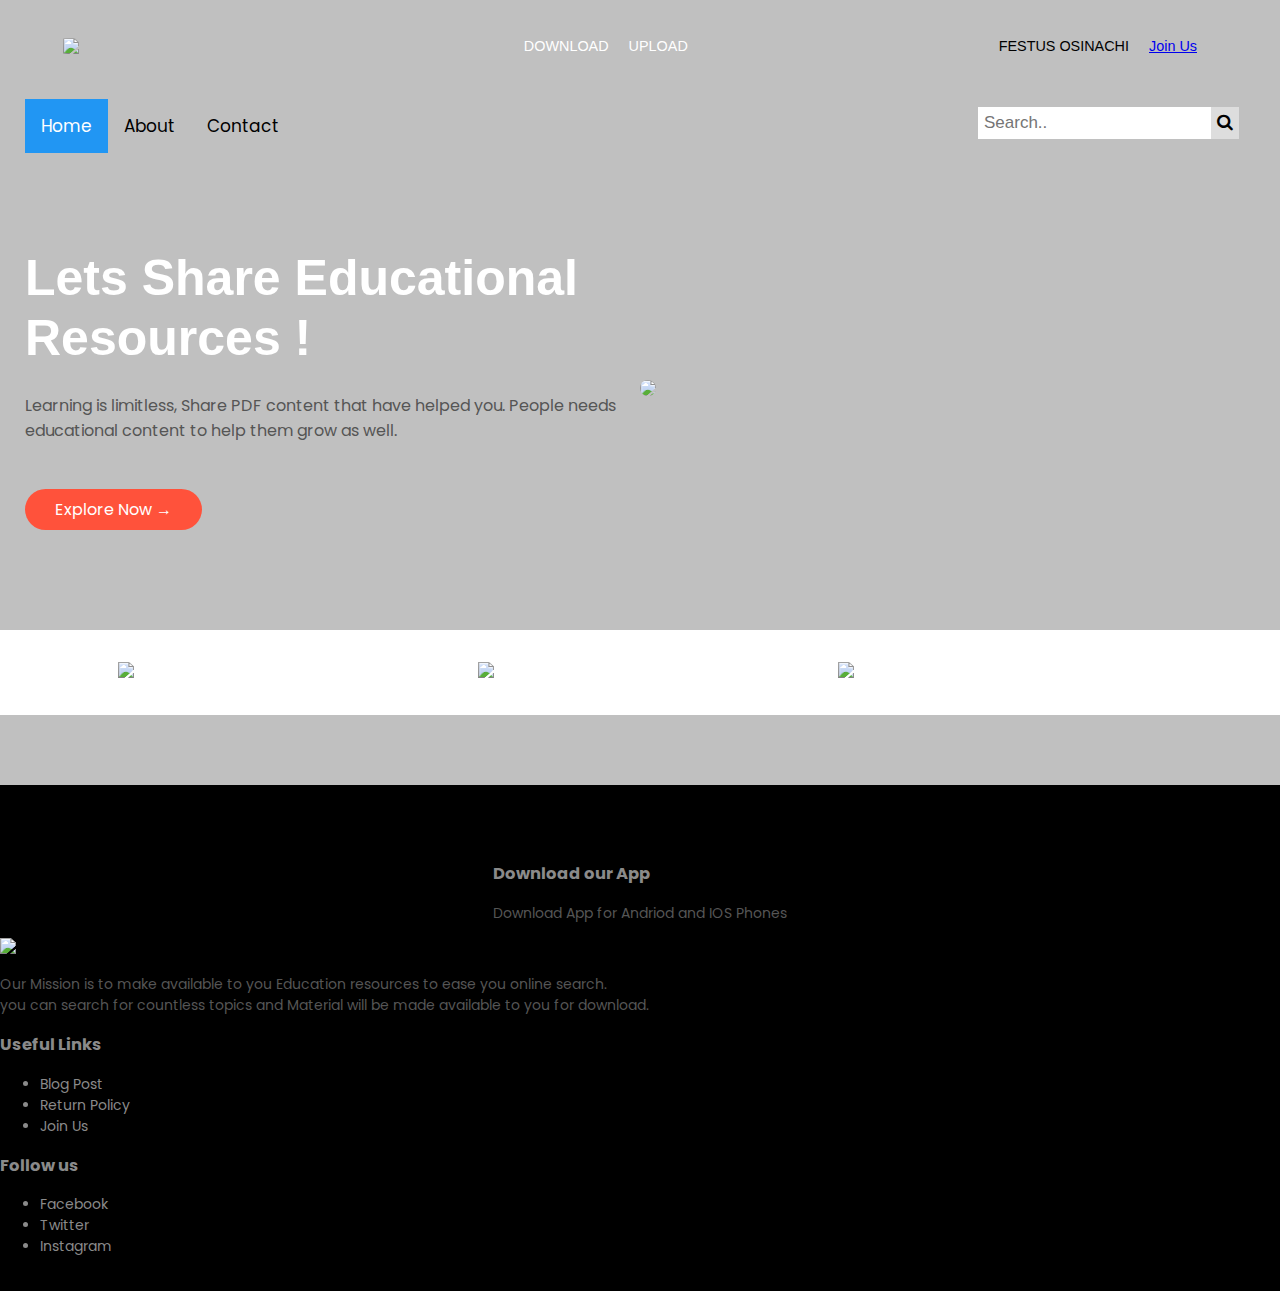
==== index.html @ 5663692b "Web Pages" ====
<!DOCTYPE html>
<html lang="en">
<head>
    <meta charset="UTF-8">
    <title>BookShare Home</title>
    <link rel="stylesheet" href="styles.css">
    <link rel="preconnect" href="https://fonts.googleapis.com">
<link rel="preconnect" href="https://fonts.gstatic.com" crossorigin>
<link href="https://fonts.googleapis.com/css2?family=Poppins:ital,wght@0,200;0,300;0,400;0,500;0,600;0,700;0,800;0,900;1,200;1,300;1,400;1,500;1,600;1,700;1,800;1,900&display=swap" rel="stylesheet">
<link rel="stylesheet" href="https://cdnjs.cloudflare.com/ajax/libs/font-awesome/4.7.0/css/font-awesome.min.css">
</head>
<body>
    <div class="header">
    <div class="access">
        <div class="access-wrapper">
            <div class="logo">
                <img src="image/book-share icon.PNG" width="170px">
            </div>  
            <div class="left-side">
                <div class="accesslink-wrapper">
                    <a href="index.html">DOWNLOAD</a>
                </div>
                <div class="accesslink-wrapper">
                    <a href="about.html">UPLOAD</a>
                </div>
            </div>
            <div class="right-side">
                <div class="brand-join">
                    <div>FESTUS OSINACHI</div>
                </div>
                <div class="brand-join">
                    <a href="form.html">Join Us</a>
                </div>
            </div>
        </div>
        <div class="topnav">
            <a class="active" href="#home">Home</a>
            <a href="#about">About</a>
            <a href="#contact">Contact</a>
            <div class="search-container">
              <form action="/action_page.php">
                <input type="text" placeholder="Search.." name="search">
                <button type="submit"><i class="fa fa-search"></i></button>
              </form>
            </div>
          </div>
        <div class="row">
            <div class="col-2">
                <h1>Lets Share Educational Resources !</h1>
                <p>Learning is limitless, Share PDF content that have helped you. People needs educational content to help them grow as well.</p>
                <a href="" class="btn"> Explore Now &#8594</a>
        </div>
            <div class="col-2">
                <img src="Image/H_BG.JPG">
        </div>
    </div>

     </div>
</div>

        <!..............PDF CATEGORIES............>

    <div class="categories">
        <div class="small-container">
        <div class="row">
            <div class="col-3">
                <img src="Image/pe.jpg">
            </div>
            <div class="col-3">
                <img src="Image/pex.jpg">
            </div>
            <div class="col-3">
                <img src="Image/pexe.jpg">
            </div>
        </div>
        </div>
    </div>
    <!...................FOOTER............>

    <div class="footer">
        <div class="container">
            <div class="row">
                <div class="footer-col-1">
                    <h3>Download our App</h3>
                    <p>Download App for Andriod and IOS Phones</p>
                </div>
            </div>
            <div class="footer-col-2">
                <img src="image/book-share icon.PNG">
                <p>Our Mission is to make available to you Education resources to ease you online search. <br> 
                you can search for countless topics and Material will be made available to you for download.</p>
            </div>
            <div class="footer-col-3">
                <h3>Useful Links</h3>
                <ul>
                    <li>Blog Post</li>
                    <li>Return Policy</li>
                    <li>Join Us</li>
                </ul>
            </div>
            <div class="footer-col-3">
                <h3>Follow us</h3>
                <ul>
                    <li>Facebook</li>
                    <li>Twitter</li>
                    <li>Instagram</li>
                </ul>
            </div>
        </div>
    </div>
</body>
</html>
---- styles.css ----
/* Masters Styles */
body{
    margin: 0px;
    background-color: silver;
    font-family: 'Poppins', sans-serif;
}

.access{
    display: grid;
    grid-template-columns: 1fr;
    max-width: 1300px;
    margin: auto;
    padding-left: 25px;
    padding-right: 25px;
}

/* Nav Bar-Styles */

.access-wrapper{
    display: flex;
    justify-content: space-between;
    padding: 38px;
    font-family: 'Gill Sans', 'Gill Sans MT', Calibri, 'Trebuchet MS', sans-serif;
}
.logo img {
    display: flex;
    border-radius: 5%;
    border: black;
}

.left-side{
display: flex;
}

.access-wrapper > .left-side > div {
    margin-right: 20px;
    font-size: 0.9em;
}

.right-side{
    display: flex;
}

.access-wrapper > .right-side > div {
    margin-right: 20px;
    font-size: 0.9em;
}
.accesslink-wrapper{
    height: 22px;
    border-bottom: 1px solid transparent;
    transition: border-botton 0.5s;
}

.accesslink-wrapper a {
    color: white;
    text-decoration: none;
    transition: color 0.5s;
}

.accesslink-wrapper:hover{
    border-bottom: 1px solid black;
}

..accesslink-wrapper a:hover{
    color: black;
}

p{
    color: #555;
}
/* Portfolio Styles */

.row{
    display: flex;
    align-items: center;
    flex-wrap: wrap;
    justify-content: space-around;

}
.col-2{
    flex-basis: 50%;
    min-width: 300px;
}
.col-2 img{
    max-width: 100%;
    padding: 50px 0;
    border-radius: 50%;
    height: 100%;
    border-color: antiquewhite;
}
.col-2 h1{
    color: #fff;
    font-size: 50px;
    line-height: 60px;
    margin: 25px 0;
    font-family: 'Franklin Gothic Medium', 'Arial Narrow', Arial, sans-serif;
}
.btn{
    display: inline-block;
    background: #ff523b;
    color: #fff;
    padding: 8px 30px;
    margin: 30px 0;
    border-radius: 30px;
    text-decoration: none;
    transition: background 0.5s;
}
.btn:hover{
    background: #563434;
}


.header .row{
    margin-top: 70px;
}
.categories{
        margin: 70px 0;
        background:#fff;
}
.col-3{
    flex-basis: 30%;
    min-width: 250px;
    margin-bottom: 30px;
    margin-top: 30px;
    transform: 0.5s;
}
.col-3 img{
    width: 50%;
}
.col-3:hover{
    transform: translateY(-5px);
}

/*.................SEARCH BAR.................*/
.topnav {
    overflow: hidden;
    margin: 0px;
  }
  
  .topnav a {
    float: left;
    display: block;
    color: black;
    text-align: center;
    padding: 14px 16px;
    text-decoration: none;
    font-size: 17px;
  }
  
  .topnav a:hover {
    background-color: #ddd;
    color: black;
  }
  
  .topnav a.active {
    background-color: #2196F3;
    color: white;
  }
  
  .topnav .search-container {
    float: right;
  }
  
  .topnav input[type=text] {
    padding: 6px;
    margin-top: 8px;
    font-size: 17px;
    border: none;
  }
  
  .topnav .search-container button {
    float: right;
    padding: 6px;
    margin-top: 8px;
    margin-right: 16px;
    background: #ddd;
    font-size: 17px;
    border: none;
    cursor: pointer;
  }
  
  .topnav .search-container button:hover {
    background: #ccc;
  }
  
  @media screen and (max-width: 600px) {
    .topnav .search-container {
      float: none;
    }
    .topnav a, .topnav input[type=text], .topnav .search-container button {
      float: none;
      display: block;
      text-align: left;
      width: 100%;
      margin: 0;
      padding: 14px;
    }
    .topnav input[type=text] {
      border: 1px solid #ccc;  
    }
  }

.small-container{
    max-width: 1080px;
    margin: auto;
    padding-left: 25px;
    padding-right: 25px;
}

/*...............FOOTER..............*/

.footer{
    background: #000;
    color: #8a8a8a;
    font-size: 14px;
    padding: 60px 0 20px;
}
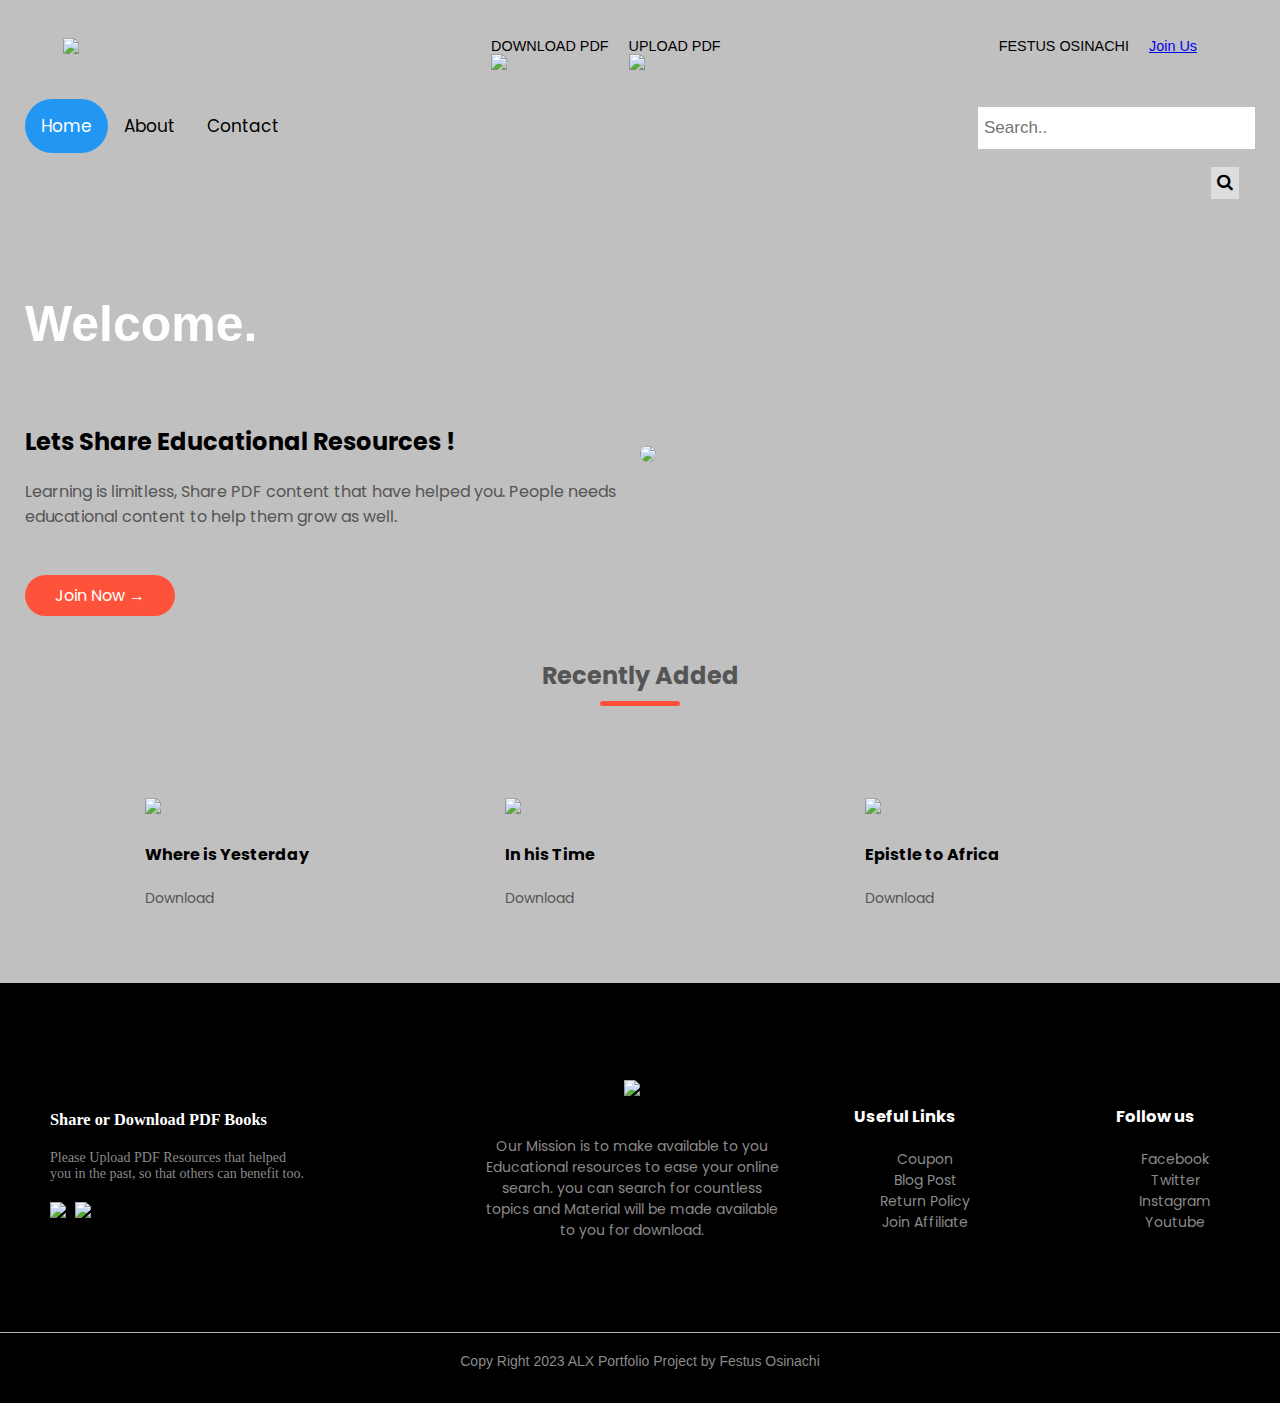
==== commit 1e177704: "Updates" ====
--- a/index.html
+++ b/index.html
@@ -18,10 +18,12 @@
             </div>  
             <div class="left-side">
                 <div class="accesslink-wrapper">
-                    <a href="index.html">DOWNLOAD</a>
+                    <div>DOWNLOAD PDF</div>
+                    <a href="download.html"><img src="image/Download.png"></a>
                 </div>
                 <div class="accesslink-wrapper">
-                    <a href="about.html">UPLOAD</a>
+                    <div>UPLOAD PDF</div>
+                    <a href="upload.html"><img src="image/upload.png"></a>
                 </div>
             </div>
             <div class="right-side">
@@ -29,12 +31,12 @@
                     <div>FESTUS OSINACHI</div>
                 </div>
                 <div class="brand-join">
-                    <a href="form.html">Join Us</a>
+                    <a href="account.html">Join Us</a>
                 </div>
             </div>
         </div>
         <div class="topnav">
-            <a class="active" href="#home">Home</a>
+            <a class="active" href="index.html">Home</a>
             <a href="#about">About</a>
             <a href="#contact">Contact</a>
             <div class="search-container">
@@ -46,9 +48,9 @@
           </div>
         <div class="row">
             <div class="col-2">
-                <h1>Lets Share Educational Resources !</h1>
+                <h1>Welcome. </h1> <br> <h2>Lets Share Educational Resources !</h2>
                 <p>Learning is limitless, Share PDF content that have helped you. People needs educational content to help them grow as well.</p>
-                <a href="" class="btn"> Explore Now &#8594</a>
+                <a href="" class="btn"> Join Now &#8594</a>
         </div>
             <div class="col-2">
                 <img src="Image/H_BG.JPG">
@@ -59,54 +61,109 @@
 </div>
 
         <!..............PDF CATEGORIES............>
+        <div class="small-container">
+            <h2 class="title">Recently Added</h2>
+            <div class="row">
+               <div class="col-4">
+                   <a href=""><img src="image/pe.jpg" ></a>
+                   <h4>Where is Yesterday</h4>
+                <p>Download</p>
+               </div> 
+               <div class="col-4">
+                <a href=""><img src="image/pex.jpg" ></a>
+                <h4>In his Time</h4>
+                <p>Download</p>
+                </div> 
+                <div class="col-4">
+                <a href=""><img src="image/pexe.jpg" ></a>
+                <h4>Epistle to Africa</h4>
+                <p>Download</p>
+            </div> 
 
-    <div class="categories">
-        <div class="small-container">
-        <div class="row">
-            <div class="col-3">
-                <img src="Image/pe.jpg">
-            </div>
-            <div class="col-3">
-                <img src="Image/pex.jpg">
-            </div>
-            <div class="col-3">
-                <img src="Image/pexe.jpg">
-            </div>
         </div>
-        </div>
-    </div>
-    <!...................FOOTER............>
+
+     </div> 
+            
+    <!...................FOOTER....................>
 
     <div class="footer">
         <div class="container">
             <div class="row">
                 <div class="footer-col-1">
-                    <h3>Download our App</h3>
-                    <p>Download App for Andriod and IOS Phones</p>
+                    <h3>Share or Download PDF Books</h3>
+                    <p>Please Upload PDF Resources that helped <br> you in the past, so that others can benefit too.</p>
+                    <div class="app-logo">
+                        <img src="image/Download.png">
+                        <img src="image/upload.png" >
+                    </div>
                 </div>
+                <div class="footer-col-2">
+                    <img src="image/book-share icon.PNG">
+                    <p>Our Mission is to make available to you Educational resources to ease your online search.
+                        you can search for countless topics and Material will be made available to you for download.</p>
+                </div>
+                <div class="footer-col-3">
+                    <h3>Useful Links</h3>
+                    <ul>
+                        <li>Coupon</li>
+                        <li>Blog Post</li>
+                        <li>Return Policy</li>
+                        <li>Join Affiliate</li>
+                    </ul>
             </div>
-            <div class="footer-col-2">
-                <img src="image/book-share icon.PNG">
-                <p>Our Mission is to make available to you Education resources to ease you online search. <br> 
-                you can search for countless topics and Material will be made available to you for download.</p>
-            </div>
-            <div class="footer-col-3">
-                <h3>Useful Links</h3>
-                <ul>
-                    <li>Blog Post</li>
-                    <li>Return Policy</li>
-                    <li>Join Us</li>
-                </ul>
-            </div>
-            <div class="footer-col-3">
-                <h3>Follow us</h3>
-                <ul>
-                    <li>Facebook</li>
-                    <li>Twitter</li>
-                    <li>Instagram</li>
-                </ul>
-            </div>
+        <div class="footer-col-4">
+            <h3>Follow us</h3>
+            <ul>
+                <li>Facebook</li>
+                <li>Twitter</li>
+                <li>Instagram</li>
+                <li>Youtube</li>
+            </ul>
         </div>
     </div>
+    <hr>
+    <p class="copyright">Copy Right 2023 ALX Portfolio Project by Festus Osinachi</p>
+    </div>
+    </div>
+
+    <!-------- js for menu toggle menu ---------->
+<script>
+    var menuItem = document.getElementById("MenuItem");
+    
+    MenuItem.style.maxHeight ="0px";
+    
+    function menutoggle(){
+        if (MenuItem.style.maxHeight =="0px")
+        {
+            MenuItem.style.maxHeight ="200px";
+        }
+        else
+        {
+            MenuItem.style.maxHeight ="0px";
+        }
+    }
+    
+    
+        </script>
+    
+    <!-------- js for menu toggle Form ---------->
+    <script>
+      var LoginForm = document.getElementById("LoginForm");  
+      var RegForm = document.getElementById("RegForm");
+      var Indicator = document.getElementById("Indicator");
+    
+      function register(){
+          RegForm.style.transform="translateX(0px)";
+          LoginForm.style.transform="translateX(0px)";
+          Indicator.style.transform="translateX(100px)";
+      }
+    
+      function login(){
+          RegForm.style.transform="translateX(300px)";
+          LoginForm.style.transform="translateX(300px)";
+          Indicator.style.transform="translateX(0px)";
+      }
+    </script>
+
 </body>
 </html>--- a/styles.css
+++ b/styles.css
@@ -46,15 +46,17 @@
     font-size: 0.9em;
 }
 .accesslink-wrapper{
+    text-decoration: solid;
     height: 22px;
     border-bottom: 1px solid transparent;
     transition: border-botton 0.5s;
 }
 
-.accesslink-wrapper a {
+.accesslink-wrapper img{
     color: white;
     text-decoration: none;
     transition: color 0.5s;
+    align-items: center;
 }
 
 .accesslink-wrapper:hover{
@@ -117,6 +119,12 @@
         margin: 70px 0;
         background:#fff;
 }
+.categories .cat-title{
+    margin-top: 30px 0;
+    text-align: center;
+    padding-top: 20px;
+    font-family: 'Trebuchet MS', 'Lucida Sans Unicode', 'Lucida Grande', 'Lucida Sans', Arial, sans-serif;
+}
 .col-3{
     flex-basis: 30%;
     min-width: 250px;
@@ -150,11 +158,13 @@
   .topnav a:hover {
     background-color: #ddd;
     color: black;
+    border-radius: 50px;
   }
   
   .topnav a.active {
     background-color: #2196F3;
     color: white;
+    border-radius: 50px;
   }
   
   .topnav .search-container {
@@ -198,20 +208,266 @@
     .topnav input[type=text] {
       border: 1px solid #ccc;  
     }
-  }
-
-.small-container{
+
+     }
+  .small-container{
     max-width: 1080px;
     margin: auto;
     padding-left: 25px;
     padding-right: 25px;
 }
+.col-4{
+    flex-basis: 25%;
+    padding: 10px;
+    min-width: 200px;
+    margin-bottom: 50px;
+    transition: transform 0.5s;
+}
+.col-4 img{
+    width: 100%;
+
+}
+.title{
+    text-align: center;
+    margin: 0 auto 80px;
+    position: relative;
+    line-height: 60px;
+    color: #555;
+}
+.title::after{
+    content:'' ;
+    background: #ff523b;
+    width: 80px;
+    height: 5px;
+    border-radius: 5px;
+    position: absolute;
+    bottom: 0;
+    left: 50%;
+    transform: translateX(-50%);
+}
+.h4{
+    color: #555;
+    font-weight: normal;
+}
+.col-4 p{
+    font-size: 14px;
+}
+.col-4:hover{
+    transform: translateY(-5px);
+}
+
 
 /*...............FOOTER..............*/
-
 .footer{
     background: #000;
     color: #8a8a8a;
     font-size: 14px;
     padding: 60px 0 20px;
-}+}
+.footer p{
+    color: #8a8a8a;
+    
+}
+.footer h3{
+    color: #fff;
+    margin-bottom:20px ;
+}
+.footer-col-1, .footer-col-2, .footer-col-3, .footer-col-4{
+    min-width: 250px;
+    margin-bottom:  20px; ;
+}
+.footer-col-1{
+    flex-basis: 30%;
+    font-family: Cambria, Cochin, Georgia, Times, 'Times New Roman', serif;
+    padding: 50px;
+}
+.footer-col-1 img{
+    align-content: center;
+    width: 180px;
+    margin-bottom: 20px;
+}
+.footer-col-2{
+    flex: 1;
+    text-align: center;
+}
+.footer-col-2 img{
+    width: 180px;
+    margin-bottom: 20px;
+}
+.footer-col-3, .footer-col-4{
+    flex-basis: 12%;
+    text-align: center;
+}
+ul{
+    list-style-type: none;
+}
+.app-logo{
+    margin-top: 20px;
+    align-content: center;
+
+}
+.app-logo img{
+    margin-right: 5px;
+    width: 50px;
+}
+.footer hr{
+    border:none ;
+    background: #b5b5b5;
+    height: 1px;
+    margin: 20px 0;
+
+}
+.copyright{
+    text-align: center;
+    font-family: 'Gill Sans', 'Gill Sans MT', Calibri, 'Trebuchet MS', sans-serif;
+}
+.menu-icon{
+    width: 28px;
+    margin-left: 20px;
+    display: none;
+}
+
+/*-------------account-page-------------*/
+
+.account-page{
+    padding: 50px 0;
+
+
+}
+
+.form-container{
+    background: #fff;
+    width: 300px;
+    height: 400px;
+    position: relative;
+    text-align: center;
+    padding: 20px 0;
+    margin: auto;
+    box-shadow: 0 0 20px 0px rgba (0,0,0,0.1);
+    overflow: hidden;
+}
+
+.form-container span{
+    font-weight: bold;
+    padding: 0 10px;
+    color: #555;
+    cursor: pointer;
+    width: 100px;
+    display: inline-block;
+}
+
+.form-btn{
+    display: inline-block;
+}
+.form-container form{
+    max-width: 100px;
+    padding: 0 20px;
+    position: absolute;
+    top: 130px;
+    transition: transform 1s;
+
+}
+form input{
+    width: 200%;
+    height: 30px;
+    margin: 10px 0;
+    padding: 0 10px;
+    border: 1px solid #ccc;
+}
+form .btn{
+    width: 100%;
+    border: none;
+    cursor:pointer;
+    margin: 30px 0;
+
+}
+form .btn:focus{
+    outline: none;
+}
+
+
+form a{
+    font-size: 12px;
+}
+
+#Indicator{
+    width: 100px;
+    border: none;
+    background: #ff523b;
+    height: 3px;
+    margin-top: 8px;
+    transform: translateX(100px);
+    transition: transform 1s;
+
+}
+
+/*-----media query for less than 600 screen size------*/
+
+@media only screen and (max-width: 600px) {
+    .row{
+        text-align: center;
+    
+    }
+    .col-2, .col-3, .col-4{
+        flex-basis: 100%;
+    }
+    
+    .single-product .row{
+        text-align: left;
+    
+    }
+    .single-product .col-2{
+        padding: 20px 0;
+    
+    }
+    
+    .single-product hi{
+        font-size: 26px;
+        line-height: 26px;
+    
+    }
+    
+    .cart-info p{
+        display: none;
+    }
+    
+    
+    /* parent container */
+    #parent {
+        display: flex;
+        flex-direction: row;
+        justify-content: space-between;
+    }
+/*-------------All Books Page-----------*/
+
+.row-2{
+    justify-content: space-between;
+    margin: 100px auto 50px;
+
+}
+
+select{
+    border:1px solid #ff523b;
+    padding: 5px;
+}
+
+select:focus{
+    outline: none;
+}
+.page-btn{
+    margin: 0 auto 80px;
+}
+.page-btn span{
+    display: inline-block;
+    border: 1px solid #ff523b;
+    margin-left: 10px;
+    width: 40px;
+    height: 40px;
+    text-align: center;
+    line-height: 40px;
+    cursor: pointer;
+}
+.page-btn span:hover{
+    background:#ff523b;
+    color: #fff;
+}  
